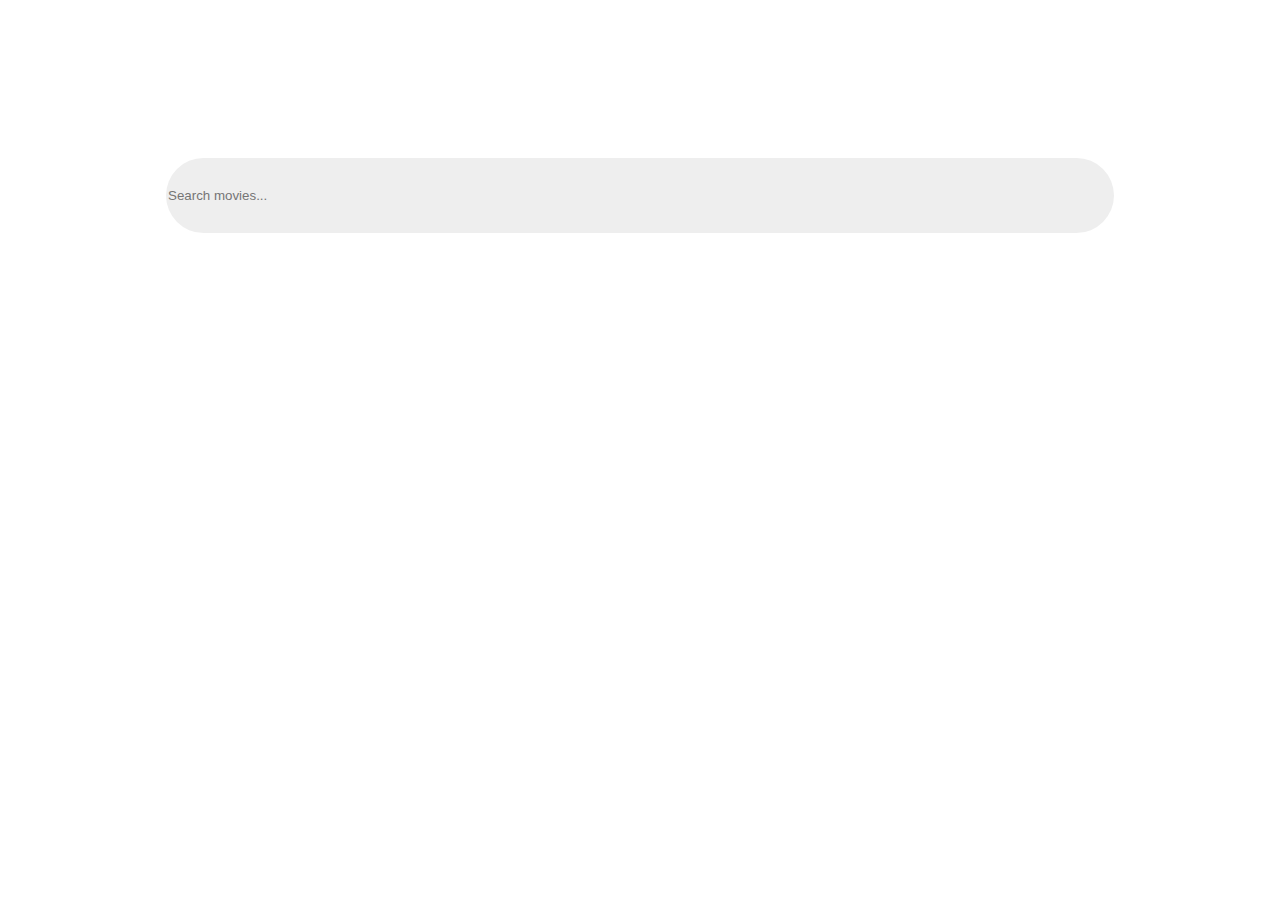
==== index.html @ 5c99dfaf "Bigger Logo." ====
<!DOCTYPE html>
<html lang="en">
<head>
    <meta charset="UTF-8">
    <title>Hack Day</title>
    <link rel="stylesheet" href="css/bootstrap.min.css">
    <link rel="stylesheet" href="css/styles.css">
</head>
<body>
   		<header>
   			<h1><a href="index.html">MovieMatch</a></h1>
   		</header>
   		<input type="search" id="search-bar" placeholder = "Search movies...">
   <script src="https://code.jquery.com/jquery-2.1.1.min.js"></script>
   <script src="js/bootstrap.min.js"></script>
   <script src="https://cdn.firebase.com/js/client/2.0.6/firebase.js"></script>
   <script type="text/javascript">
        
    </script>
</body>
</html>
---- css/styles.css ----
body { 
  background: url(../media/dude-standing.jpg) no-repeat center center fixed; 
  -webkit-background-size: cover;
  -moz-background-size: cover;
  -o-background-size: cover;
  background-size: cover;
}
header{
	text-align:center;
} 
header a{
	color:white;
	font-size:100px;
	font-weight: bold;
}
header a:hover{
	color: lightblue;
}

#search-bar{
	display: block;
	margin: 0 auto;
	width: 75%;
	height: 75px;
	border-radius:40px;
	background: #eee;
	outline: none;
	border: none;
}
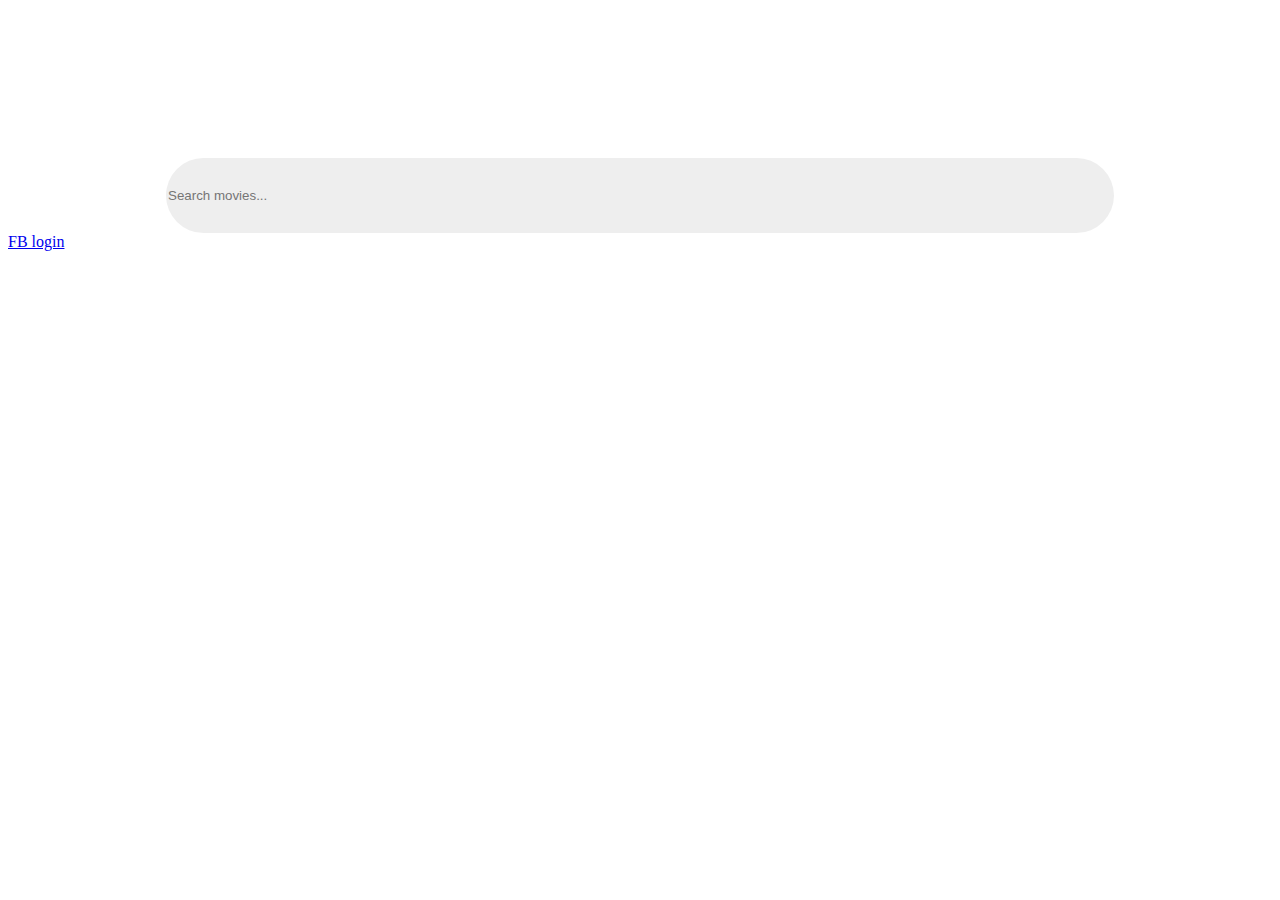
==== commit b82785c5: "moving JS back to body" ====
--- a/index.html
+++ b/index.html
@@ -5,17 +5,20 @@
     <title>Hack Day</title>
     <link rel="stylesheet" href="css/bootstrap.min.css">
     <link rel="stylesheet" href="css/styles.css">
+    
+        
+    </script>
 </head>
 <body>
    		<header>
    			<h1><a href="index.html">MovieMatch</a></h1>
    		</header>
+    
    		<input type="search" id="search-bar" placeholder = "Search movies...">
    <script src="https://code.jquery.com/jquery-2.1.1.min.js"></script>
-   <script src="js/bootstrap.min.js"></script>
-   <script src="https://cdn.firebase.com/js/client/2.0.6/firebase.js"></script>
-   <script type="text/javascript">
-        
-    </script>
+   <a href="#" id="fblogin">FB login</a>
+    <script src="js/bootstrap.min.js"></script>
+    <script src="https://cdn.firebase.com/js/client/2.0.6/firebase.js"></script>
+    <script type="text/javascript">
 </body>
 </html>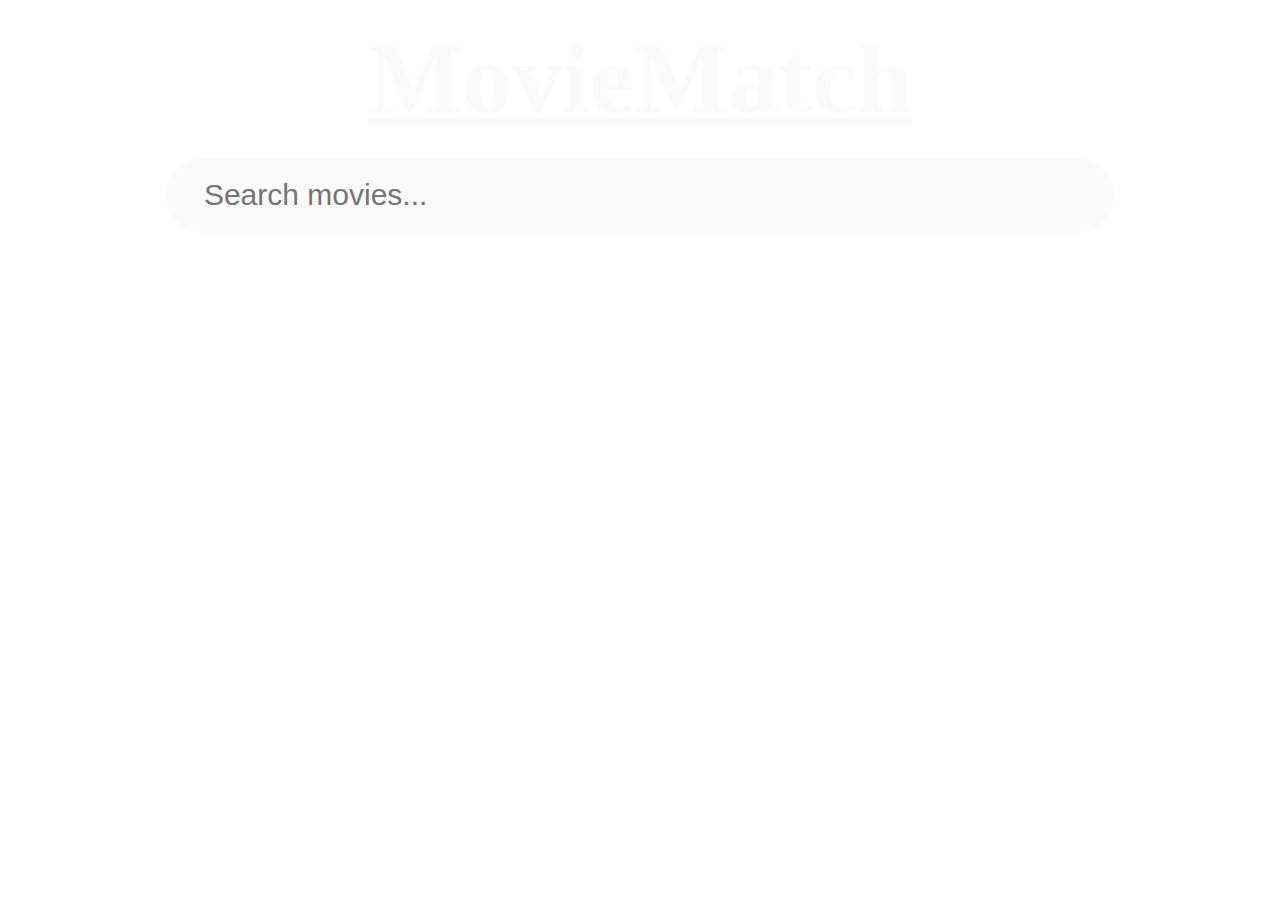
==== commit 5453a39b: "Made styles sweet on searchbar." ====
--- a/index.html
+++ b/index.html
@@ -15,10 +15,8 @@
    		</header>
     
    		<input type="search" id="search-bar" placeholder = "Search movies...">
+   		
    <script src="https://code.jquery.com/jquery-2.1.1.min.js"></script>
-   <a href="#" id="fblogin">FB login</a>
-    <script src="js/bootstrap.min.js"></script>
-    <script src="https://cdn.firebase.com/js/client/2.0.6/firebase.js"></script>
-    <script type="text/javascript">
+   <script src="js/bootstrap.min.js"></script>
 </body>
 </html>--- a/css/styles.css
+++ b/css/styles.css
@@ -9,21 +9,27 @@
 	text-align:center;
 } 
 header a{
-	color:white;
+	color:rgba(250, 250, 250, 0.9);
 	font-size:100px;
 	font-weight: bold;
+	transition: 0.2s ease all;
 }
 header a:hover{
-	color: lightblue;
+	color:white;
+	text-shadow: 0 0 10px rgba(250, 250, 250, 0.9);
+	text-decoration: none;
 }
 
 #search-bar{
+	color:#1f1f1f;
+	font-size: 30px;
+	padding-left: 3%;
 	display: block;
 	margin: 0 auto;
 	width: 75%;
 	height: 75px;
 	border-radius:40px;
-	background: #eee;
+	background: rgba(250, 250, 250, 0.9);
 	outline: none;
 	border: none;
 }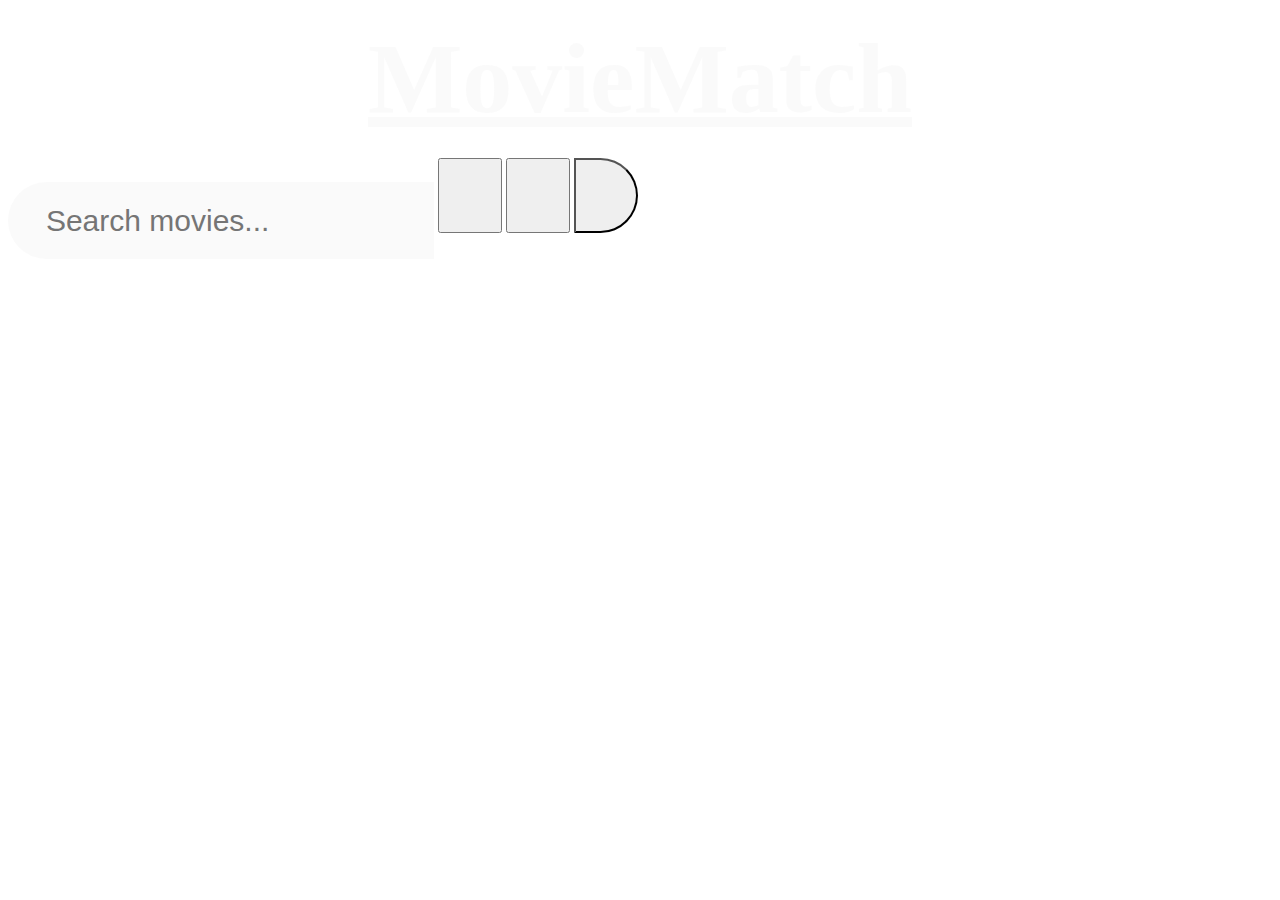
==== commit 40d7d0ea: "Made sweet search bar." ====
--- a/index.html
+++ b/index.html
@@ -10,12 +10,22 @@
     </script>
 </head>
 <body>
-   		<header>
-   			<h1><a href="index.html">MovieMatch</a></h1>
-   		</header>
-    
-   		<input type="search" id="search-bar" placeholder = "Search movies...">
-   		
+	<header>
+		<h1><a href="index.html">MovieMatch</a></h1>
+	</header>
+	<div class="row">
+		<div class="col-sm-8 col-sm-offset-2">
+					<div class="input-group" id="searchin">
+	   					<input class="form-control" type="text" id="search-bar" placeholder = "Search movies...">
+	   					<span class="input-group-btn">
+	   						<button class="btn btn-warning search-button" id="popular-button"><i class="glyphicon glyphicon-star"></i></button>
+	   						<button class="btn btn-success search-button" id="theatre-button"><i class="glyphicon glyphicon-film"></i></button>
+	   						<button class="btn btn-primary search-button" id="go-button"><i class="glyphicon glyphicon-search"></i></button>
+	   					</span>
+	   				</div>
+	   	</div>
+   	</div>
+
    <script src="https://code.jquery.com/jquery-2.1.1.min.js"></script>
    <script src="js/bootstrap.min.js"></script>
 </body>
--- a/css/styles.css
+++ b/css/styles.css
@@ -24,12 +24,25 @@
 	color:#1f1f1f;
 	font-size: 30px;
 	padding-left: 3%;
-	display: block;
-	margin: 0 auto;
-	width: 75%;
+	/*display: block;*/
+	/*margin: 0 auto;*/
+	/*width: 75%;*/
 	height: 75px;
-	border-radius:40px;
+	border-top-left-radius:40px;
+	border-bottom-left-radius:40px;
 	background: rgba(250, 250, 250, 0.9);
 	outline: none;
 	border: none;
+}
+#search-bar:focus{
+	box-shadow: 0 0 15px white;
+}
+#go-button{
+	border-top-right-radius:40px;
+	border-bottom-right-radius:40px;
+}
+.search-button{
+	height:75px;
+	font-size:30px;
+	padding:0 30px 0 30px;
 }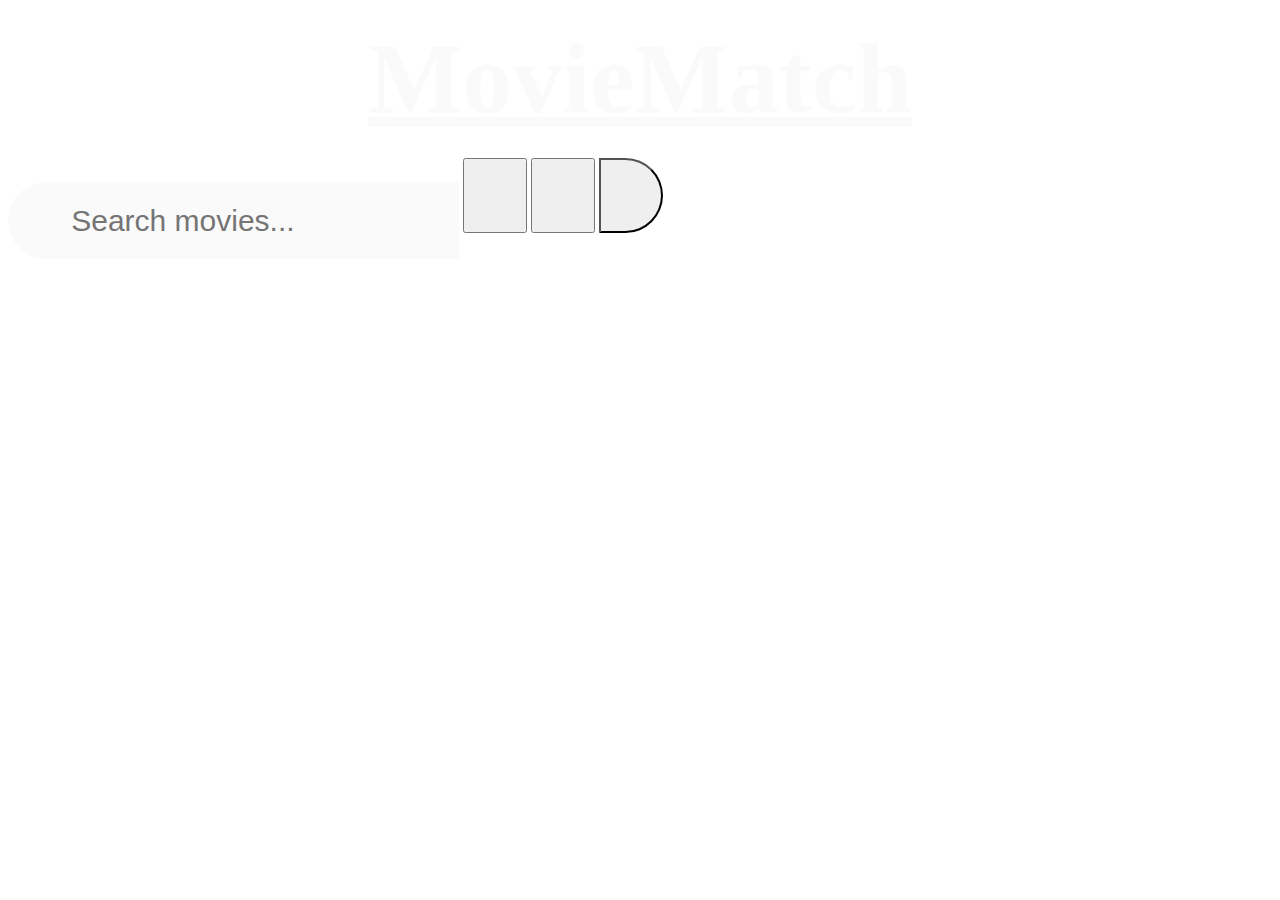
==== commit b2917af7: "Added image and ratings to panel." ====
--- a/index.html
+++ b/index.html
@@ -24,9 +24,81 @@
 	   					</span>
 	   				</div>
 	   	</div>
+   	</div><br>
+   	<div id="movie-container">
+
    	</div>
 
    <script src="https://code.jquery.com/jquery-2.1.1.min.js"></script>
    <script src="js/bootstrap.min.js"></script>
+   <script>
+   		$('#go-button').on('click', searchForMovies);
+   		$('#theatre-button').on('click', showTheatreMovies);
+
+   		function searchForMovies(){
+   			var searchString = $('#search-bar').val();
+   			console.log(searchString);
+   			searchTitle(searchString);
+   		}
+	   	function searchTitle(title) {
+			var result = "http://api.rottentomatoes.com/api/public/v1.0/movies.json?q=";
+			result += title;
+			result += "&page_limit=10&page=1&apikey=mhev5k6bwufz7q5drc9yk7nr";
+			$(document).ready(function () {
+		        $.ajax({
+		            type: 'GET',
+		            url: result,
+		            dataType: 'jsonp',
+		            success: function (data) {
+		            	displayMovies(data.movies);
+		            }
+		        });
+			});
+		}
+		function displayMovies(movieList){
+			$('#movie-container').html('');
+			movieList = movieList.sort(compareYear);
+			for(var i=0; i< movieList.length; i++){
+				console.log(movieList[i]);
+				var current = movieList[i];
+				var movieTitle = current.title;
+				var movieYear = current.year;
+				var poster = current.posters.original;
+				var movieLink = current.links.alternate;
+				var movieSummary = current.synopsis.substr(0, 300);
+				if(current.synopsis!='' && current.synopsis!= null) var movieSummary = current.synopsis.substr(0, 300);
+				else var movieSummary = '<span class="nodata">no data</span>';
+				if(current.ratings.audience_score == -1) var audienceRating = 'Audience Rating: <span class="nodata">no data</span>';
+				else var audienceRating = 'Audience Rating: '+current.ratings.audience_score;
+				if(current.ratings.critics_score == -1) var criticRating = 'Critic Rating: <span class="nodata">no data</span>';
+				else var criticRating = 'Critic Rating: '+current.ratings.critics_score;
+				var thePanel = '<div class="row"> <div class="col-sm-8 col-sm-offset-2"> <div class="panel panel-default movie-panel"> <div class="panel-heading movie-title"> <h2>'+movieTitle+' ('+movieYear+')</h2> </div> <div class="panel-body movie-panel-body"> <img src="'+poster+'"> <h3>Summary:</h3> <div class="panel-summary">'+movieSummary+'</div> <div class="panel-ratings"> <div class="audience-ratings">'+audienceRating+'</div> <div class="critic-ratings">'+criticRating+'</div> </div> <div class="panel-buttons pull-right"> <button class="btn btn-danger btn-lg like-button">I Like! <i class="glyphicon glyphicon-heart"></i></button> <a target = "_blank" href="'+movieLink+'"><button class="btn btn-primary btn-lg more-button">More</button></a> </div> </div> </div> </div> </div>'
+				$('#movie-container').append(thePanel);
+			}
+		}
+		function showTheatreMovies(){
+			console.log("party");
+			$(document).ready(function () {
+		        $.ajax({
+		            type: 'GET',
+		            url: 'http://api.rottentomatoes.com/api/public/v1.0/lists/movies/in_theaters.json?page_limit=16&page=1&country=us&apikey=mhev5k6bwufz7q5drc9yk7nr',
+		            dataType: 'jsonp',
+		            success: function (data) {
+		                displayMovies(data.movies);
+		            }
+		        });
+			});
+		}
+
+		function compareYear(a,b) {
+		  if (a.year < b.year)
+		     return 1;
+		  if (a.year > b.year)
+		    return -1;
+		  return 0;
+		}
+
+
+   </script>
 </body>
 </html>--- a/css/styles.css
+++ b/css/styles.css
@@ -1,9 +1,10 @@
 body { 
-  background: url(../media/dude-standing.jpg) no-repeat center center fixed; 
+  background: url(../media/oldtime.jpg) no-repeat center center fixed; 
   -webkit-background-size: cover;
   -moz-background-size: cover;
   -o-background-size: cover;
   background-size: cover;
+  overflow-x:hidden;
 }
 header{
 	text-align:center;
@@ -23,7 +24,7 @@
 #search-bar{
 	color:#1f1f1f;
 	font-size: 30px;
-	padding-left: 3%;
+	padding-left: 5%;
 	/*display: block;*/
 	/*margin: 0 auto;*/
 	/*width: 75%;*/
@@ -45,4 +46,31 @@
 	height:75px;
 	font-size:30px;
 	padding:0 30px 0 30px;
+}
+.panel-buttons{
+	position: absolute;
+	bottom: 15px;
+	right:15px;
+}
+.panel h3{
+	padding:0;
+	margin:0;
+}
+.more-button a{
+	color:white;
+}
+.panel{
+	position: relative;
+	background: rgba(250, 250, 250, 0.9) ;
+}
+.panel img{
+	float: left;
+	height: 200px;
+	padding: 10px;
+}
+.nodata{
+	color: red;
+}
+.panel-ratings{
+	margin-top: 18px;
 }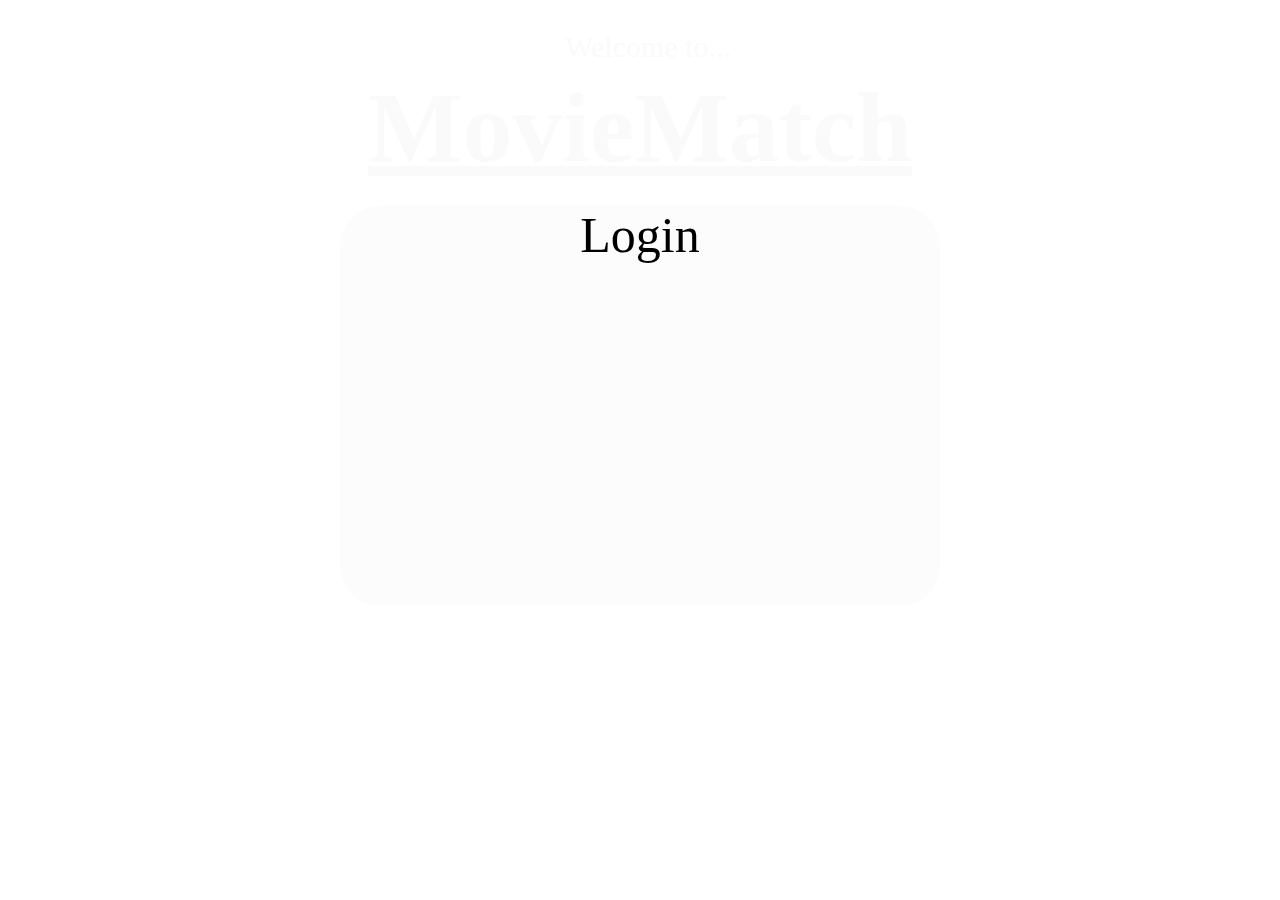
==== commit 294bdaf7: "Added login page." ====
--- a/index.html
+++ b/index.html
@@ -10,10 +10,18 @@
     </script>
 </head>
 <body>
+	<!-- <div id="user-box">
+		<div id="user-image"></div>
+		<div id="user-list"></div>
+	</div> -->
+	<div id="welcome">Welcome to...</div>
 	<header>
 		<h1><a href="index.html">MovieMatch</a></h1>
 	</header>
-	<div class="row">
+	<div id="login">
+		<div id="login-title">Login</div>
+	</div>
+	<div class="row" hidden>
 		<div class="col-sm-8 col-sm-offset-2">
 					<div class="input-group" id="searchin">
 	   					<input class="form-control" type="text" id="search-bar" placeholder = "Search movies...">
@@ -63,7 +71,7 @@
 				var current = movieList[i];
 				var movieTitle = current.title;
 				var movieYear = current.year;
-				var poster = current.posters.original;
+				var poster = current.posters.profile;
 				var movieLink = current.links.alternate;
 				var movieSummary = current.synopsis.substr(0, 300);
 				if(current.synopsis!='' && current.synopsis!= null) var movieSummary = current.synopsis.substr(0, 300);
--- a/css/styles.css
+++ b/css/styles.css
@@ -1,13 +1,34 @@
 body { 
-  background: url(../media/oldtime.jpg) no-repeat center center fixed; 
+  background: url(../media/dude-standing.jpg) no-repeat center center fixed; 
   -webkit-background-size: cover;
   -moz-background-size: cover;
   -o-background-size: cover;
   background-size: cover;
   overflow-x:hidden;
 }
+#welcome{
+	text-align: center;
+	position: absolute;
+	top:30px;
+	font-size:30px;
+	width:100%;
+	color:rgba(250, 250, 250, 0.9);
+
+}
+#login{
+	margin: 0 auto;
+	height:400px;
+	width:600px;
+	background:rgba(250, 250, 250, 0.5);
+	border-radius: 40px;
+}
+#login-title{
+	text-align: center;
+	font-size: 50px;
+}
 header{
 	text-align:center;
+	margin-top: 70px;
 } 
 header a{
 	color:rgba(250, 250, 250, 0.9);
@@ -73,4 +94,42 @@
 }
 .panel-ratings{
 	margin-top: 18px;
+	color: lightblue;
+}
+#user-box{
+	position: fixed;
+	left:50%;
+	margin-left:-150px;
+	top: 0;
+	width:300px;
+	height:70px;
+	z-index: 1000;
+	opacity:0.8;
+	border-bottom-left-radius: 30px;
+	border-bottom-right-radius: 30px;
+	background: grey;
+}
+#user-image{
+	position: absolute;
+	top:5px;
+	left:5px;
+	border-bottom-left-radius: 30px;
+	height:60px;
+	width:60px;
+	background: lightblue;
+}
+#user-image:hover{
+	background: lightgreen;
+}
+#user-list{
+	position: absolute;
+	top:5px;
+	right:5px;
+	border-bottom-right-radius: 30px;
+	height:60px;
+	width:60px;
+	background: lightblue;
+}
+#user-list:hover{
+	background: lightgreen;
 }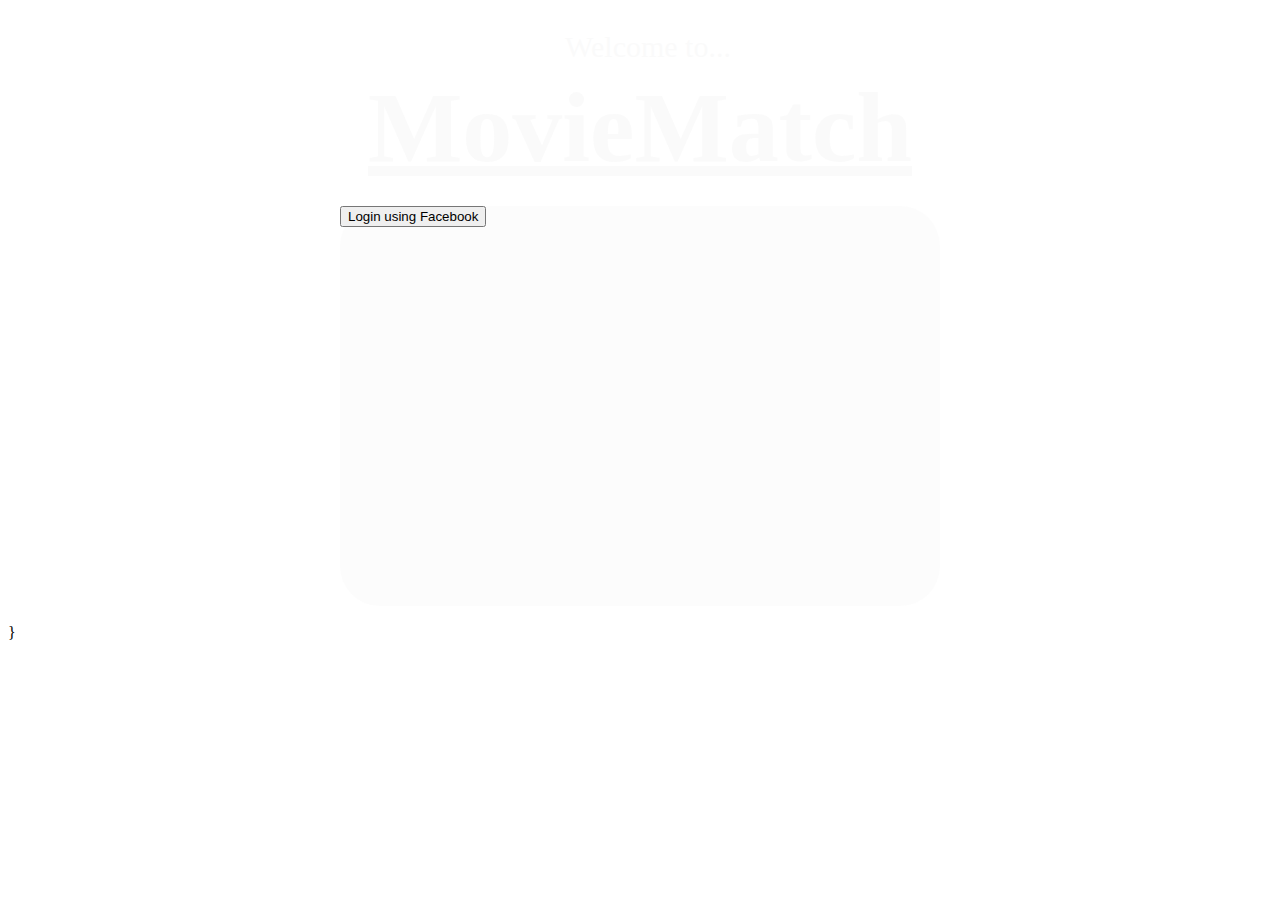
==== commit b70995b7: "Added tooltips and upcoming movie query." ====
--- a/index.html
+++ b/index.html
@@ -10,25 +10,25 @@
     </script>
 </head>
 <body>
-	<!-- <div id="user-box">
+	<div id="user-box" hidden>
 		<div id="user-image"></div>
-		<div id="user-list"></div>
-	</div> -->
+		<div id="user-name"></div>
+	</div>
 	<div id="welcome">Welcome to...</div>
 	<header>
 		<h1><a href="index.html">MovieMatch</a></h1>
 	</header>
 	<div id="login">
-		<div id="login-title">Login</div>
+		<button class="btn btn-primary" id="fblogin">Login using Facebook</button>
 	</div>
 	<div class="row" hidden>
 		<div class="col-sm-8 col-sm-offset-2">
 					<div class="input-group" id="searchin">
 	   					<input class="form-control" type="text" id="search-bar" placeholder = "Search movies...">
 	   					<span class="input-group-btn">
-	   						<button class="btn btn-warning search-button" id="popular-button"><i class="glyphicon glyphicon-star"></i></button>
-	   						<button class="btn btn-success search-button" id="theatre-button"><i class="glyphicon glyphicon-film"></i></button>
-	   						<button class="btn btn-primary search-button" id="go-button"><i class="glyphicon glyphicon-search"></i></button>
+	   						<button class="btn btn-warning search-button" id="popular-button" data-toggle="tooltip" title="Upcoming"><i class="glyphicon glyphicon-star"></i></button>
+	   						<button class="btn btn-success search-button" id="theatre-button" data-toggle="tooltip" title="In Theatres"><i class="glyphicon glyphicon-film"></i></button>
+	   						<button class="btn btn-primary search-button" id="go-button" data-toggle="tooltip" title="Search"><i class="glyphicon glyphicon-search"></i></button>
 	   					</span>
 	   				</div>
 	   	</div>
@@ -39,9 +39,11 @@
 
    <script src="https://code.jquery.com/jquery-2.1.1.min.js"></script>
    <script src="js/bootstrap.min.js"></script>
+   <script src="https://cdn.firebase.com/js/client/2.0.6/firebase.js"></script>
    <script>
    		$('#go-button').on('click', searchForMovies);
    		$('#theatre-button').on('click', showTheatreMovies);
+   		$('#popular-button').on('click', showUpcomingMovies);
 
    		function searchForMovies(){
    			var searchString = $('#search-bar').val();
@@ -85,7 +87,6 @@
 			}
 		}
 		function showTheatreMovies(){
-			console.log("party");
 			$(document).ready(function () {
 		        $.ajax({
 		            type: 'GET',
@@ -98,6 +99,20 @@
 			});
 		}
 
+		function showUpcomingMovies(){
+
+			$(document).ready(function () {
+			        $.ajax({
+			            type: 'GET',
+			            url: 'http://api.rottentomatoes.com/api/public/v1.0/lists/movies/upcoming.json?page_limit=16&page=1&country=us&apikey=mhev5k6bwufz7q5drc9yk7nr',
+			            dataType: 'jsonp',
+			            success: function (data) {
+			                displayMovies(data.movies);
+			            }
+			        });
+			});
+		}
+
 		function compareYear(a,b) {
 		  if (a.year < b.year)
 		     return 1;
@@ -105,8 +120,60 @@
 		    return -1;
 		  return 0;
 		}
+       var infostuff = '';
 
 
+		//
+		// FIREBASE
+		//
+
+		var ref = new Firebase("https://movie-match.firebaseio.com");
+        
+         var isNewUser = true;
+    ref.onAuth(function(authData) {
+      if (authData && isNewUser) {
+        // user authenticated with Firebase
+        console.log("User ID: " + authData.uid + ", Provider: " + authData.provider);
+        ref.child('users').child(authData.uid).set(authData);
+        $('#welcome').fadeOut();
+        $('#login').fadeOut();
+        $('.row').fadeIn();
+        $('#user-box').fadeIn();
+        displayinfo(authData.uid);
+      } 
+        else {
+        // user is logged out
+      }
+    },{
+        scope: "user_friends,public_profile"  
+    }); 
+      
+         $("#fblogin").click(function () {
+
+             ref.authWithOAuthRedirect("facebook", function(error, authData) {
+                 console.log("THIS IS A TEST");
+                 console.log(authData.facebook.accessToken);
+                    
+                 });
+    });
+
+    function displayinfo(userID){
+        console.log(userID);
+        userID = userID.replace('facebook:', '');
+    	user= new Firebase ('https://movie-match.firebaseio.com/users/facebook%3A'+userID);
+    	user.on("value", function(snapshot) {
+		    var theUser = snapshot.val();
+            var yourImage = theUser.facebook.cachedUserProfile.picture.data.url
+            var yourName = theUser.facebook.cachedUserProfile.name
+            $('#user-image').css('background-image', 'url('+yourImage+')');
+            $('#user-name').html(yourName);
+		}, function (errorObject) {
+		  console.log("The read failed: " + errorObject.code);
+		});
+    }
+       
+
    </script>
+    }
 </body>
 </html>--- a/css/styles.css
+++ b/css/styles.css
@@ -68,6 +68,9 @@
 	font-size:30px;
 	padding:0 30px 0 30px;
 }
+.search-button:hover{
+	box-shadow: 0 0 15px white;
+}
 .panel-buttons{
 	position: absolute;
 	bottom: 15px;
@@ -94,7 +97,7 @@
 }
 .panel-ratings{
 	margin-top: 18px;
-	color: lightblue;
+	color: #d9534f;
 }
 #user-box{
 	position: fixed;
@@ -104,10 +107,9 @@
 	width:300px;
 	height:70px;
 	z-index: 1000;
-	opacity:0.8;
 	border-bottom-left-radius: 30px;
 	border-bottom-right-radius: 30px;
-	background: grey;
+	background: rgba(150, 150, 150, 0.7);
 }
 #user-image{
 	position: absolute;
@@ -116,20 +118,25 @@
 	border-bottom-left-radius: 30px;
 	height:60px;
 	width:60px;
+	opacity:0.7;
 	background: lightblue;
+    background-position: center center;
+    background-size: cover;
+    cursor: pointer;
 }
 #user-image:hover{
-	background: lightgreen;
+	opacity:1;
 }
-#user-list{
+#user-name{
 	position: absolute;
 	top:5px;
-	right:5px;
-	border-bottom-right-radius: 30px;
+	left:70px;
 	height:60px;
-	width:60px;
-	background: lightblue;
+	width:225px;
+	font-size:13px;
+	color:#3e3e3e;
+	text-align: center;
+	font-weight: bold;
+    border-bottom-right-radius: 30px;
+	background: rgba(250, 250, 250, 0.3);
 }
-#user-list:hover{
-	background: lightgreen;
-}